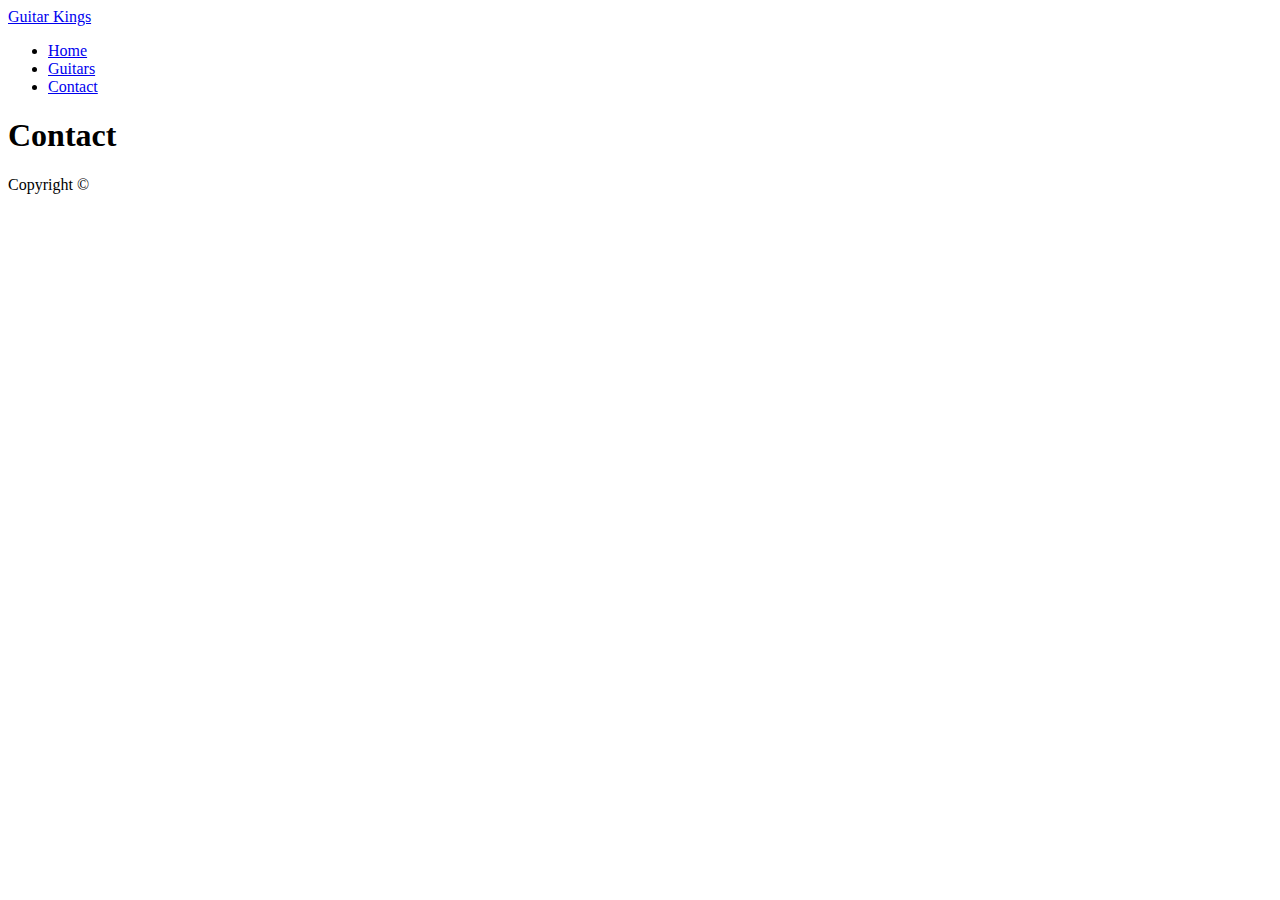
==== contact.html @ 515dd31f "Update" ====
<!DOCTYPE html>
<html lang="en">
<head>
    <meta charset="UTF-8"/>
    <meta http-equiv="X-UA-Compatible" content="IE=edge"/>
    <meta name="description" content="Get real authentic, hand-crafted guitars from Guitar Kings"/>
    <meta name="viewport" content="width=device-width, initial-scale=1.0"/>
    <title>Guitar Kings | Home</title>
</head>
<body>
    <header>
        <a href="index.html">Guitar Kings</a>
        <nav>
            <ul>
                <li>
                    <a href="index.html">Home</a>
                </li>
                <li>
                    <a href="guitars.html">Guitars</a>
                </li>
                <li>
                    <a href="contact.html">Contact</a>
                </li>
            </ul>
        </nav>
    </header>
    <main>
        <section>
            <div>
                <h1>Contact</h1>
    <footer>
        <p>Copyright &copy;</p>
    </footer>
</body>
</html>
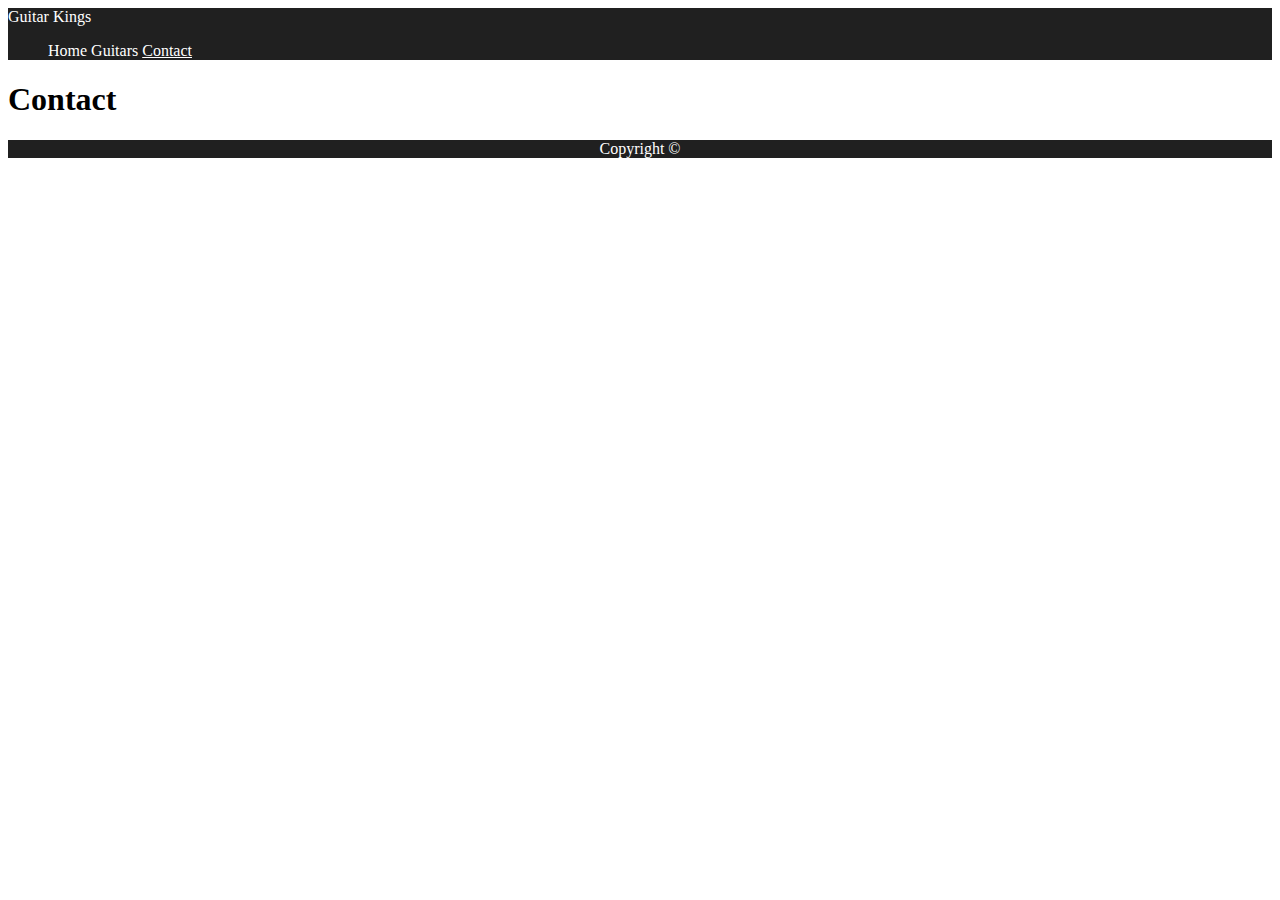
==== commit 2ae486b3: "update" ====
--- a/contact.html
+++ b/contact.html
@@ -3,9 +3,10 @@
 <head>
     <meta charset="UTF-8"/>
     <meta http-equiv="X-UA-Compatible" content="IE=edge"/>
-    <meta name="description" content="Get real authentic, hand-crafted guitars from Guitar Kings"/>
+    <meta name="description" content="Get in contact with Guitar Kings"/>
     <meta name="viewport" content="width=device-width, initial-scale=1.0"/>
-    <title>Guitar Kings | Home</title>
+    <link href="css/style.css" rel="stylesheet">
+    <title>Guitar Kings | Contact</title>
 </head>
 <body>
     <header>
@@ -19,15 +20,15 @@
                     <a href="guitars.html">Guitars</a>
                 </li>
                 <li>
-                    <a href="contact.html">Contact</a>
+                    <a href="contact.html" class="active">Contact</a>
                 </li>
             </ul>
         </nav>
     </header>
     <main>
         <section>
-            <div>
                 <h1>Contact</h1>
+        </section>
     <footer>
         <p>Copyright &copy;</p>
     </footer>
--- a/css/style.css
+++ b/css/style.css
@@ -0,0 +1,47 @@
+header,
+footer {
+    background-color: #202020;
+    color: #ffffff;
+}
+
+header a {
+    color: #ffffff;
+    text-decoration: none;
+}
+
+header li {
+    list-style: none;
+    display: inline-block;
+}
+
+.active {
+    text-decoration: underline;
+}
+
+.not500 {
+    text-decoration: line-through;
+}
+
+.view {
+    background-color: #880000;
+    color: #ffffff;
+    border-radius: 2px;
+    padding: 2px;
+    text-decoration: none;
+}
+
+.view-onsale {
+    background-color: #127300;
+}
+
+.reviews {
+    background-color: #e8e8e8;
+}
+
+.guitar--lists {
+    background-color: #fbfbfb;
+}
+
+footer {
+    text-align: center;
+}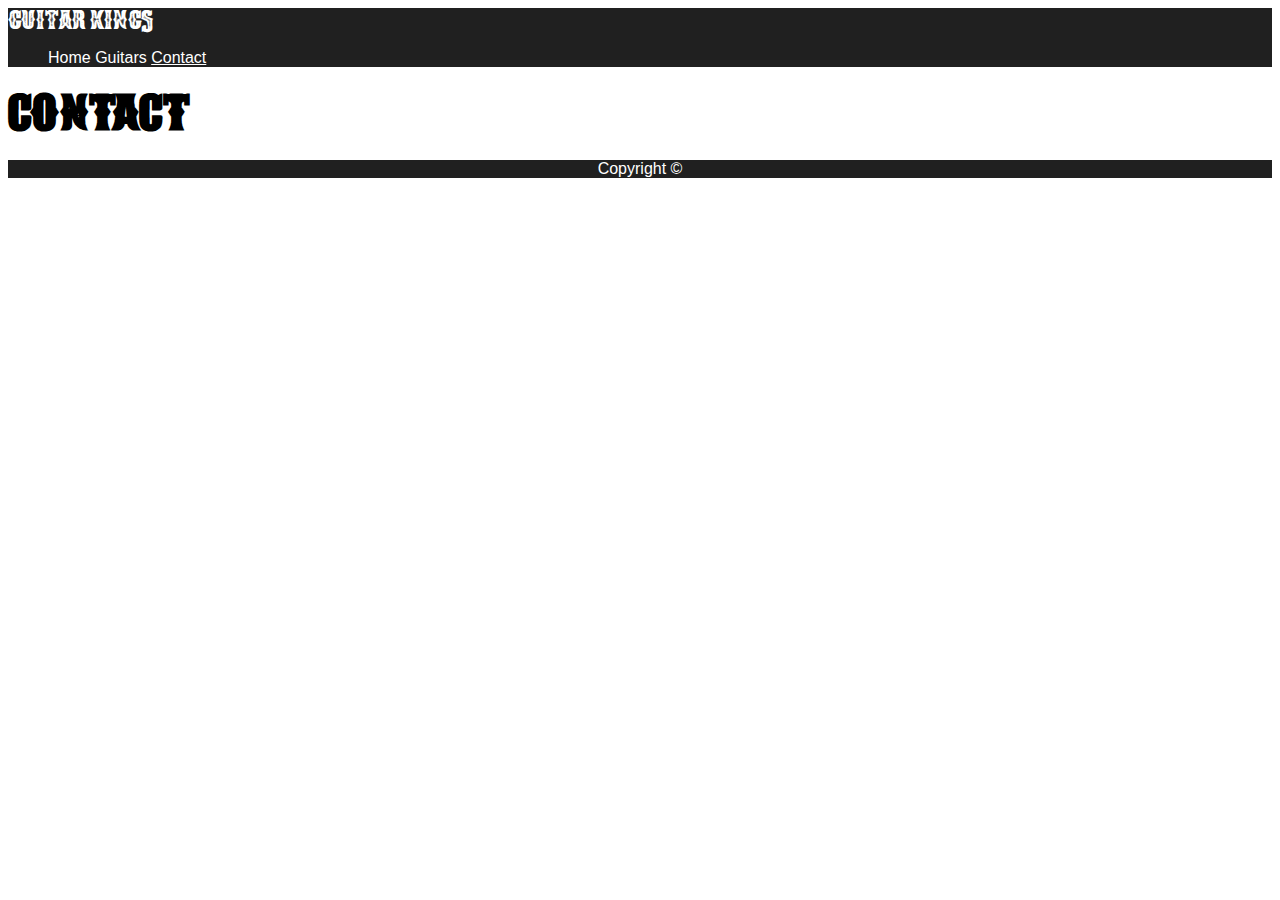
==== commit ff311580: "update" ====
--- a/contact.html
+++ b/contact.html
@@ -10,7 +10,7 @@
 </head>
 <body>
     <header>
-        <a href="index.html">Guitar Kings</a>
+        <a href="index.html" class="logo">Guitar Kings</a>
         <nav>
             <ul>
                 <li>
--- a/css/style.css
+++ b/css/style.css
@@ -1,3 +1,18 @@
+@font-face {
+    font-family: "Boots And Spurs";
+    src: url(../fonts/BootsAndSpurs.ttf); format: ("truetype")
+}
+
+body {
+    font-family: "Roboto", Verdana, Geneva, Tahoma, sans-serif;
+}
+
+h1,
+h2,
+.logo {
+    font-family: "Boots And Spurs", Verdana, Geneva, Tahoma, sans-serif;
+}
+
 header,
 footer {
     background-color: #202020;
@@ -38,8 +53,9 @@
     background-color: #e8e8e8;
 }
 
-.guitar--lists {
+.guitar--lists h2 {
     background-color: #fbfbfb;
+    font-family: "Roboto", Verdana, Geneva, Tahoma, sans-serif;
 }
 
 footer {
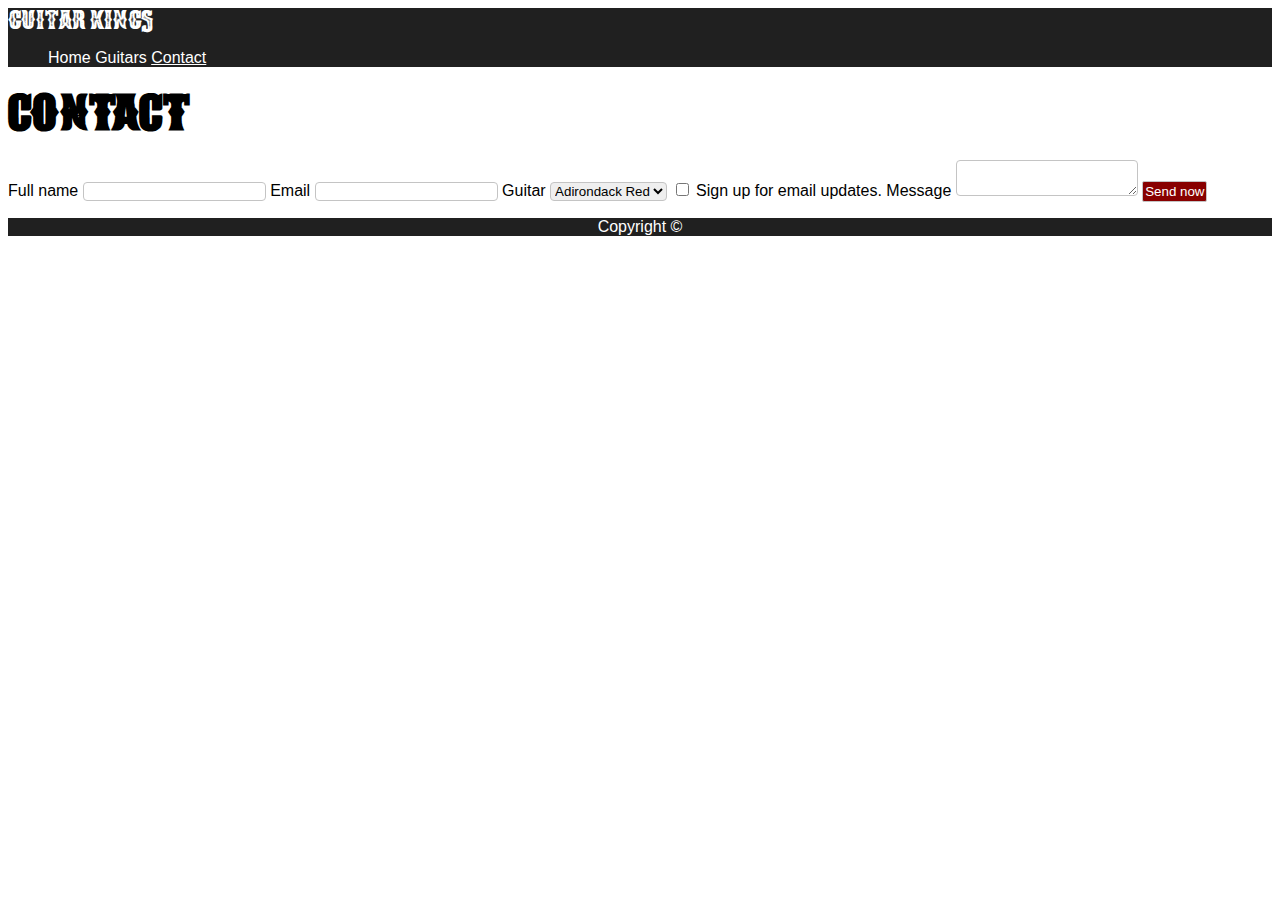
==== commit 3c014983: "update" ====
--- a/contact.html
+++ b/contact.html
@@ -29,6 +29,24 @@
         <section>
                 <h1>Contact</h1>
         </section>
+        <form action="form-success.php" method="post">
+            <label for="name">Full name</label>
+            <input type="text" name="name" id="name" required>
+            <label for="email">Email</label>
+            <input type="text" name="email" id="email" required>
+            <label for="guitar">Guitar</label>
+            <select name="guitar" id="guitar" required>
+                <option value="adirondack-red">Adirondack Red</option>
+                <option value="adirondack-red">Adirondack Red</option>
+                <option value="adirondack-red">Adirondack Red</option>
+            </select>
+            <input type="checkbox" id="email-updates" name="email-updates">
+            <label for="email-updates">Sign up for email updates.</label>
+            <label for="message">Message</label>
+            <textarea type="textarea" name="message" id="message"></textarea>
+            <input type="submit" value="Send now" class="view">
+
+        </form>
     <footer>
         <p>Copyright &copy;</p>
     </footer>
--- a/css/style.css
+++ b/css/style.css
@@ -11,6 +11,24 @@
 h2,
 .logo {
     font-family: "Boots And Spurs", Verdana, Geneva, Tahoma, sans-serif;
+}
+
+.headerbg {
+    background-image: url("../images/home-header.jpg");
+    background-repeat: no-repeat;
+    background-size: cover;
+    background-position-x: right;
+    background-position-y: bottom;
+    min-height: 70vh;
+}
+
+.ourguitars {
+    border-radius: 20%;
+}
+
+.bob, 
+.sally {
+    border-radius: 50%;
 }
 
 header,
@@ -60,4 +78,13 @@
 
 footer {
     text-align: center;
-}+}
+
+/* Contact Page */
+
+input, 
+select,
+textarea {
+    border: 1px solid #c4c4c4;
+    border-radius: 4px;
+} 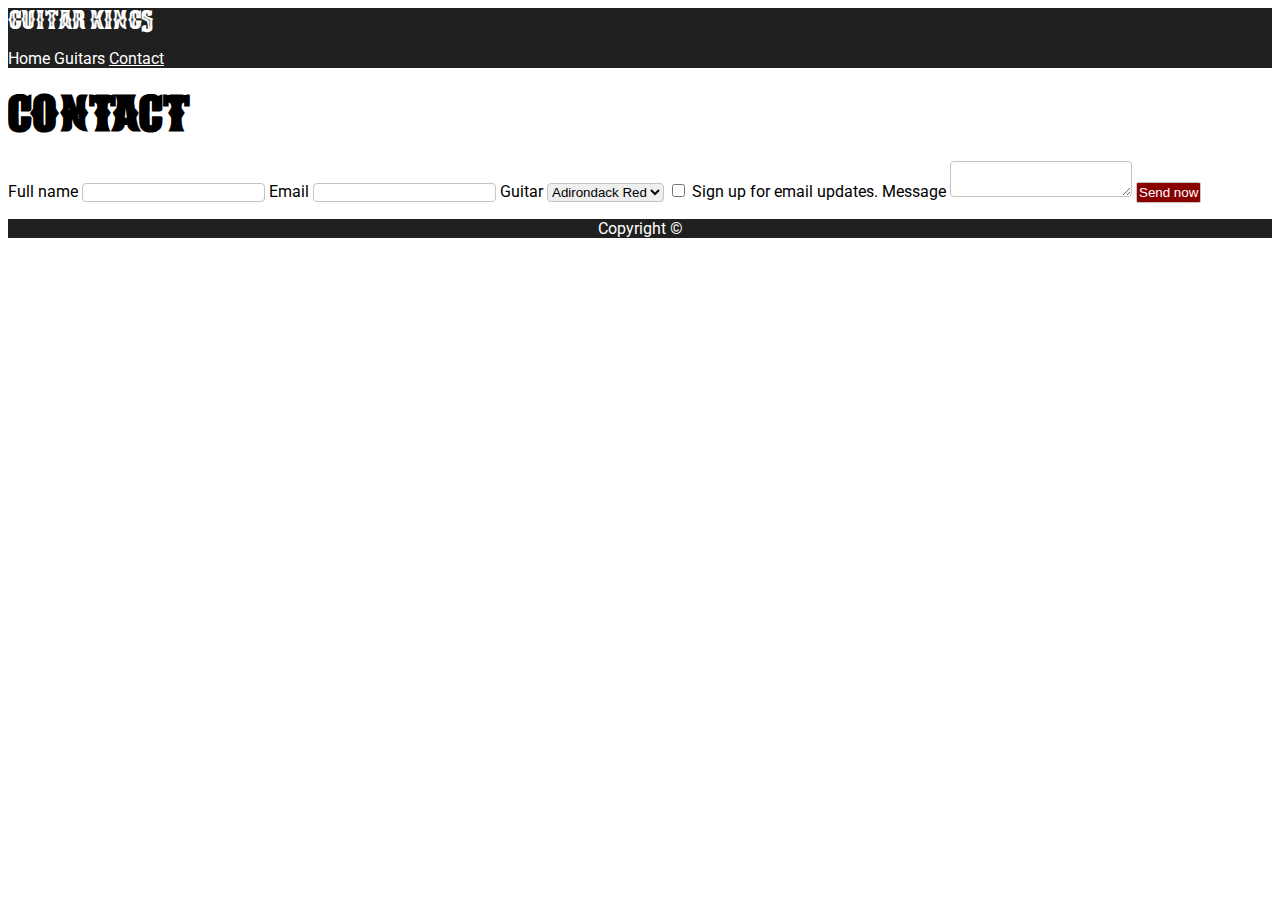
==== commit 98bc13e9: "update" ====
--- a/contact.html
+++ b/contact.html
@@ -5,6 +5,8 @@
     <meta http-equiv="X-UA-Compatible" content="IE=edge"/>
     <meta name="description" content="Get in contact with Guitar Kings"/>
     <meta name="viewport" content="width=device-width, initial-scale=1.0"/>
+    <link rel="preconnect" href="https://fonts.gstatic.com" crossorigin>
+    <link href="https://fonts.googleapis.com/css2?family=Roboto&display=swap" rel="stylesheet">
     <link href="css/style.css" rel="stylesheet">
     <title>Guitar Kings | Contact</title>
 </head>
--- a/css/style.css
+++ b/css/style.css
@@ -11,6 +11,10 @@
 h2,
 .logo {
     font-family: "Boots And Spurs", Verdana, Geneva, Tahoma, sans-serif;
+}
+
+nav ul {
+    padding: 0px;
 }
 
 .headerbg {
